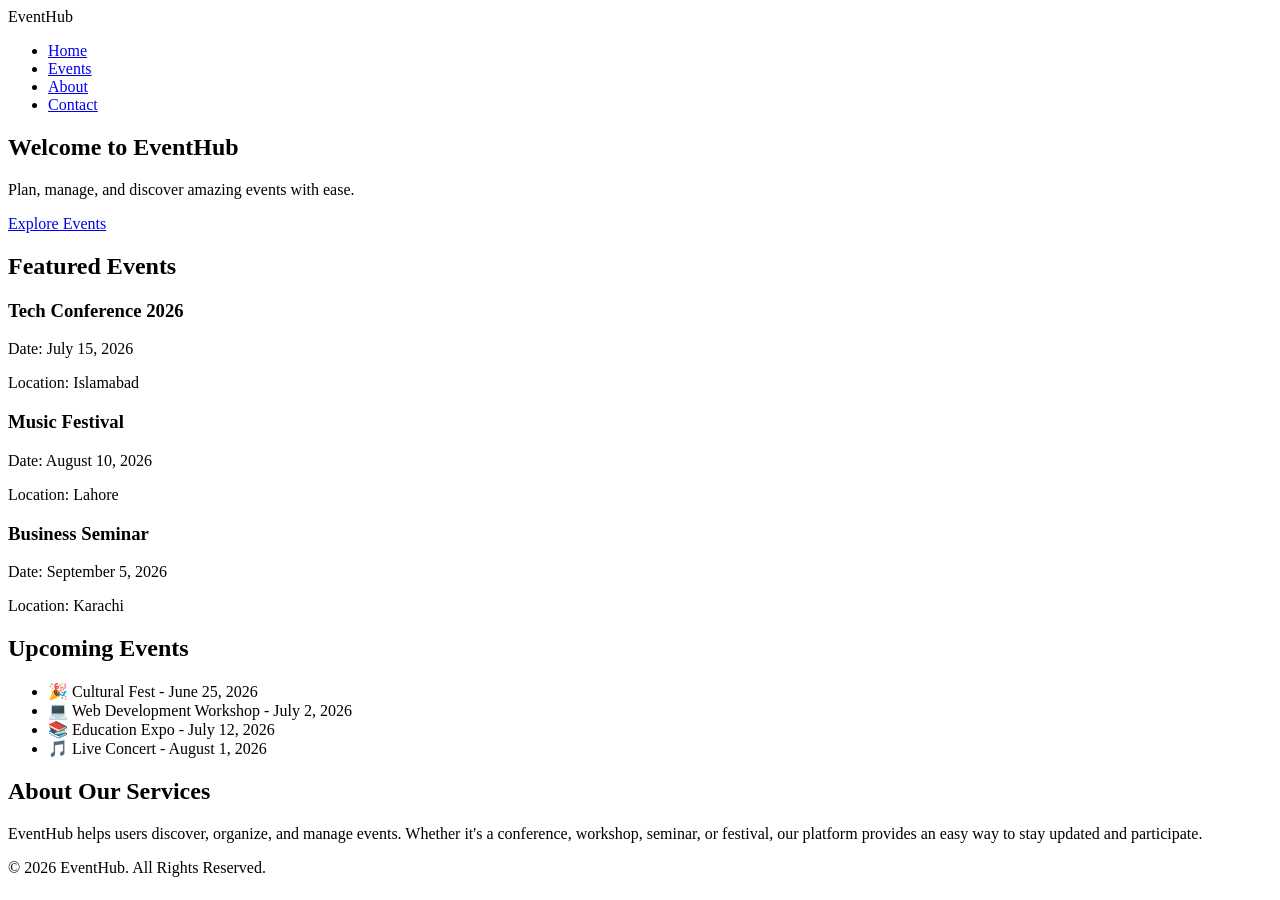
==== EVENT MANAGEMENT SYSTEM/index.html @ 6e84e72f "Create index.html main homepage" ====
<!DOCTYPE html>
<html lang="en">
<head>
    <meta charset="UTF-8">
    <meta name="viewport" content="width=device-width, initial-scale=1.0">
    <title>Event Management System</title>
    <link rel="stylesheet" href="style.css">
</head>
<body>

    <!-- Navigation Bar -->
    <nav>
        <div class="logo">EventHub</div>
        <ul>
            <li><a href="#">Home</a></li>
            <li><a href="#">Events</a></li>
            <li><a href="#">About</a></li>
            <li><a href="#">Contact</a></li>
        </ul>
    </nav>

    <!-- Hero Section -->
    <section class="hero">
        <h1>Welcome to EventHub</h1>
        <p>Plan, manage, and discover amazing events with ease.</p>
        <a href="#" class="btn">Explore Events</a>
    </section>

    <!-- Featured Events -->
    <section class="featured-events">
        <h2>Featured Events</h2>

        <div class="event-container">
            <div class="event-card">
                <h3>Tech Conference 2026</h3>
                <p>Date: July 15, 2026</p>
                <p>Location: Islamabad</p>
            </div>

            <div class="event-card">
                <h3>Music Festival</h3>
                <p>Date: August 10, 2026</p>
                <p>Location: Lahore</p>
            </div>

            <div class="event-card">
                <h3>Business Seminar</h3>
                <p>Date: September 5, 2026</p>
                <p>Location: Karachi</p>
            </div>
        </div>
    </section>

    <!-- Upcoming Events -->
    <section class="upcoming-events">
        <h2>Upcoming Events</h2>

        <ul>
            <li>🎉 Cultural Fest - June 25, 2026</li>
            <li>💻 Web Development Workshop - July 2, 2026</li>
            <li>📚 Education Expo - July 12, 2026</li>
            <li>🎵 Live Concert - August 1, 2026</li>
        </ul>
    </section>

    <!-- About Section -->
    <section class="about">
        <h2>About Our Services</h2>
        <p>
            EventHub helps users discover, organize, and manage events.
            Whether it's a conference, workshop, seminar, or festival,
            our platform provides an easy way to stay updated and participate.
        </p>
    </section>

    <!-- Footer -->
    <footer>
        <p>&copy; 2026 EventHub. All Rights Reserved.</p>
    </footer>

</body>
</html>
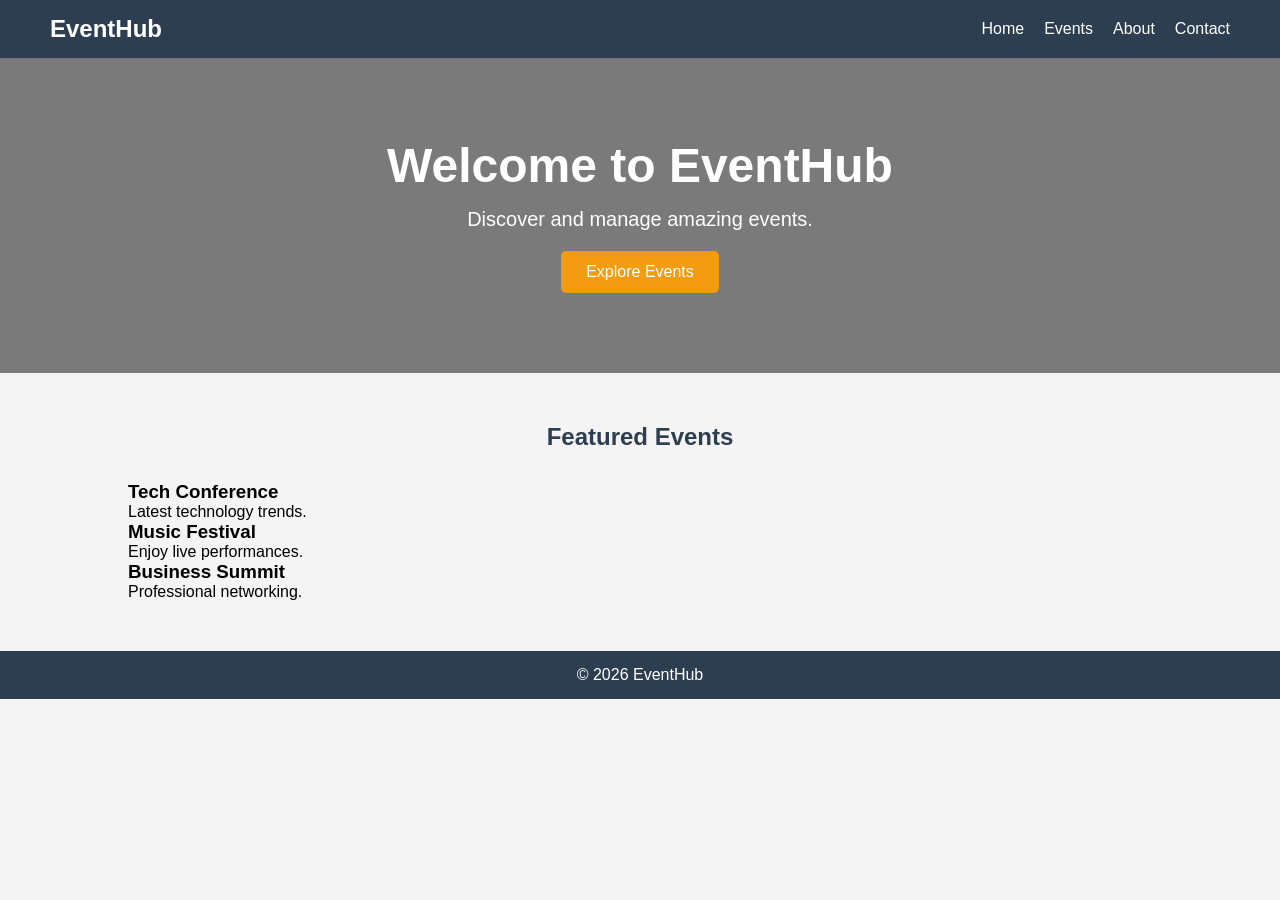
==== commit 2b1d0001: "Update index.html" ====
--- a/EVENT MANAGEMENT SYSTEM/index.html
+++ b/EVENT MANAGEMENT SYSTEM/index.html
@@ -1,82 +1,58 @@
 <!DOCTYPE html>
-<html lang="en">
+<html>
 <head>
-    <meta charset="UTF-8">
-    <meta name="viewport" content="width=device-width, initial-scale=1.0">
-    <title>Event Management System</title>
-    <link rel="stylesheet" href="style.css">
+<title>EventHub</title>
+<link rel="stylesheet" href="style.css">
 </head>
 <body>
 
-    <!-- Navigation Bar -->
-    <nav>
-        <div class="logo">EventHub</div>
-        <ul>
-            <li><a href="#">Home</a></li>
-            <li><a href="#">Events</a></li>
-            <li><a href="#">About</a></li>
-            <li><a href="#">Contact</a></li>
-        </ul>
-    </nav>
+<nav>
+    <div class="logo">EventHub</div>
 
-    <!-- Hero Section -->
-    <section class="hero">
-        <h1>Welcome to EventHub</h1>
-        <p>Plan, manage, and discover amazing events with ease.</p>
-        <a href="#" class="btn">Explore Events</a>
-    </section>
+    <ul>
+        <li><a href="index.html">Home</a></li>
+        <li><a href="events.html">Events</a></li>
+        <li><a href="about.html">About</a></li>
+        <li><a href="contact.html">Contact</a></li>
+    </ul>
+</nav>
 
-    <!-- Featured Events -->
-    <section class="featured-events">
-        <h2>Featured Events</h2>
+<section class="hero">
+    <h1>Welcome to EventHub</h1>
+    <p>Discover and manage amazing events.</p>
 
-        <div class="event-container">
-            <div class="event-card">
-                <h3>Tech Conference 2026</h3>
-                <p>Date: July 15, 2026</p>
-                <p>Location: Islamabad</p>
-            </div>
+    <a href="events.html" class="btn">
+        Explore Events
+    </a>
+</section>
 
-            <div class="event-card">
-                <h3>Music Festival</h3>
-                <p>Date: August 10, 2026</p>
-                <p>Location: Lahore</p>
-            </div>
+<section class="section">
+    <h2>Featured Events</h2>
 
-            <div class="event-card">
-                <h3>Business Seminar</h3>
-                <p>Date: September 5, 2026</p>
-                <p>Location: Karachi</p>
-            </div>
+    <div class="card-container">
+
+        <div class="card">
+            <h3>Tech Conference</h3>
+            <p>Latest technology trends.</p>
         </div>
-    </section>
 
-    <!-- Upcoming Events -->
-    <section class="upcoming-events">
-        <h2>Upcoming Events</h2>
+        <div class="card">
+            <h3>Music Festival</h3>
+            <p>Enjoy live performances.</p>
+        </div>
 
-        <ul>
-            <li>🎉 Cultural Fest - June 25, 2026</li>
-            <li>💻 Web Development Workshop - July 2, 2026</li>
-            <li>📚 Education Expo - July 12, 2026</li>
-            <li>🎵 Live Concert - August 1, 2026</li>
-        </ul>
-    </section>
+        <div class="card">
+            <h3>Business Summit</h3>
+            <p>Professional networking.</p>
+        </div>
 
-    <!-- About Section -->
-    <section class="about">
-        <h2>About Our Services</h2>
-        <p>
-            EventHub helps users discover, organize, and manage events.
-            Whether it's a conference, workshop, seminar, or festival,
-            our platform provides an easy way to stay updated and participate.
-        </p>
-    </section>
+    </div>
+</section>
 
-    <!-- Footer -->
-    <footer>
-        <p>&copy; 2026 EventHub. All Rights Reserved.</p>
-    </footer>
+<footer>
+    <p>© 2026 EventHub</p>
+</footer>
 
+<script src="javascript.js"></script>
 </body>
 </html>
--- a/EVENT MANAGEMENT SYSTEM/style.css
+++ b/EVENT MANAGEMENT SYSTEM/style.css
@@ -0,0 +1,153 @@
+/* Reset */
+*{
+    margin: 0;
+    padding: 0;
+    box-sizing: border-box;
+}
+
+/* Body */
+body{
+    font-family: Arial, sans-serif;
+    background-color: #f4f4f4;
+}
+
+/* Navigation */
+nav{
+    background-color: #2c3e50;
+    color: white;
+    padding: 15px 50px;
+    display: flex;
+    justify-content: space-between;
+    align-items: center;
+}
+
+.logo{
+    font-size: 24px;
+    font-weight: bold;
+}
+
+nav ul{
+    list-style: none;
+    display: flex;
+}
+
+nav ul li{
+    margin-left: 20px;
+}
+
+nav ul li a{
+    color: white;
+    text-decoration: none;
+    font-size: 16px;
+}
+
+nav ul li a:hover{
+    color: #f39c12;
+}
+
+/* Hero Section */
+.hero{
+    text-align: center;
+    padding: 80px 20px;
+    background: linear-gradient(rgba(0,0,0,0.5),
+    rgba(0,0,0,0.5)),
+    url('https://images.unsplash.com/photo-1511578314322-379afb476865');
+    background-size: cover;
+    background-position: center;
+    color: white;
+}
+
+.hero h1{
+    font-size: 48px;
+    margin-bottom: 15px;
+}
+
+.hero p{
+    font-size: 20px;
+    margin-bottom: 20px;
+}
+
+.btn{
+    display: inline-block;
+    padding: 12px 25px;
+    background-color: #f39c12;
+    color: white;
+    text-decoration: none;
+    border-radius: 5px;
+}
+
+.btn:hover{
+    background-color: #d68910;
+}
+
+/* Sections */
+section{
+    padding: 50px 10%;
+}
+
+section h2{
+    text-align: center;
+    margin-bottom: 30px;
+    color: #2c3e50;
+}
+
+/* Featured Events */
+.event-container{
+    display: flex;
+    justify-content: center;
+    gap: 20px;
+    flex-wrap: wrap;
+}
+
+.event-card{
+    background: white;
+    width: 280px;
+    padding: 20px;
+    border-radius: 10px;
+    text-align: center;
+    box-shadow: 0px 2px 10px rgba(0,0,0,0.1);
+}
+
+.event-card h3{
+    margin-bottom: 10px;
+    color: #34495e;
+}
+
+.event-card p{
+    margin: 5px 0;
+}
+
+/* Upcoming Events */
+.upcoming-events ul{
+    max-width: 600px;
+    margin: auto;
+    list-style: none;
+}
+
+.upcoming-events ul li{
+    background: white;
+    margin: 10px 0;
+    padding: 15px;
+    border-radius: 5px;
+    box-shadow: 0px 1px 5px rgba(0,0,0,0.1);
+}
+
+/* About */
+.about{
+    text-align: center;
+    background-color: white;
+}
+
+.about p{
+    max-width: 800px;
+    margin: auto;
+    line-height: 1.8;
+}
+
+/* Footer */
+footer{
+    background-color: #2c3e50;
+    color: white;
+    text-align: center;
+    padding: 15px;
+}
